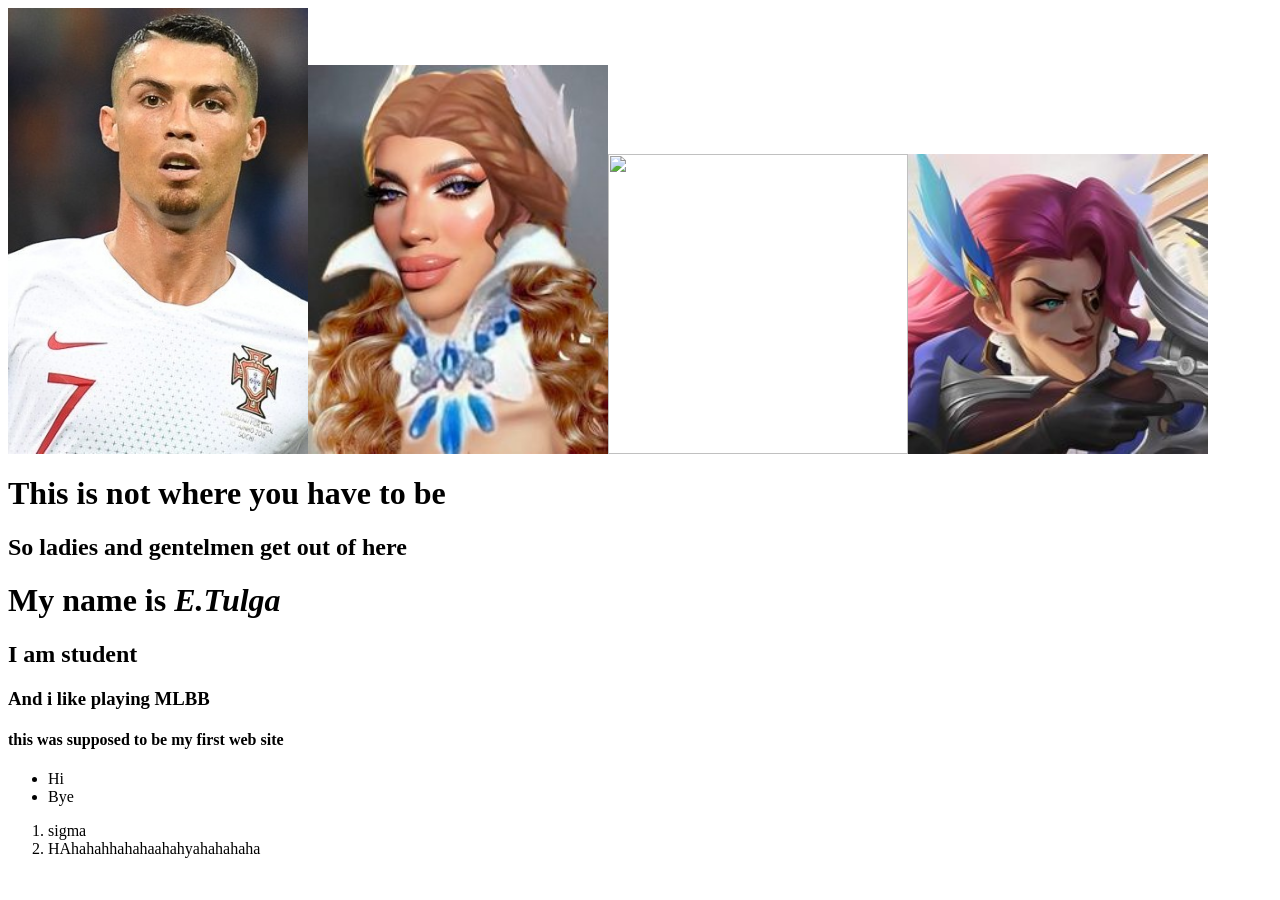
==== index.html @ 465ee71e "Update index.html" ====
<html>
  <body>
    <img src="gogo.jpg" width=300><img src="gogy.jpg" width=300><img src="gogu.jpg" width=300><img src="gogi.jpg" width=300>
    <h1> This is not where you have to be</h1>
    <h2> So ladies and gentelmen get out of here</h2>
  </body>
<h1>My name is <em>E.Tulga </em> </h1>
<h2>I am student</h2>
<h3>And i like playing <strong>MLBB</strong> </h3>
<h4>this was supposed to be my first web site </h4>
<ul>
  <li>Hi</li>
  <li>Bye</li>
</ul>
<ol>
  <li>sigma </li>
  <li>HAhahahhahahaahahyahahahaha</li>
</ol>
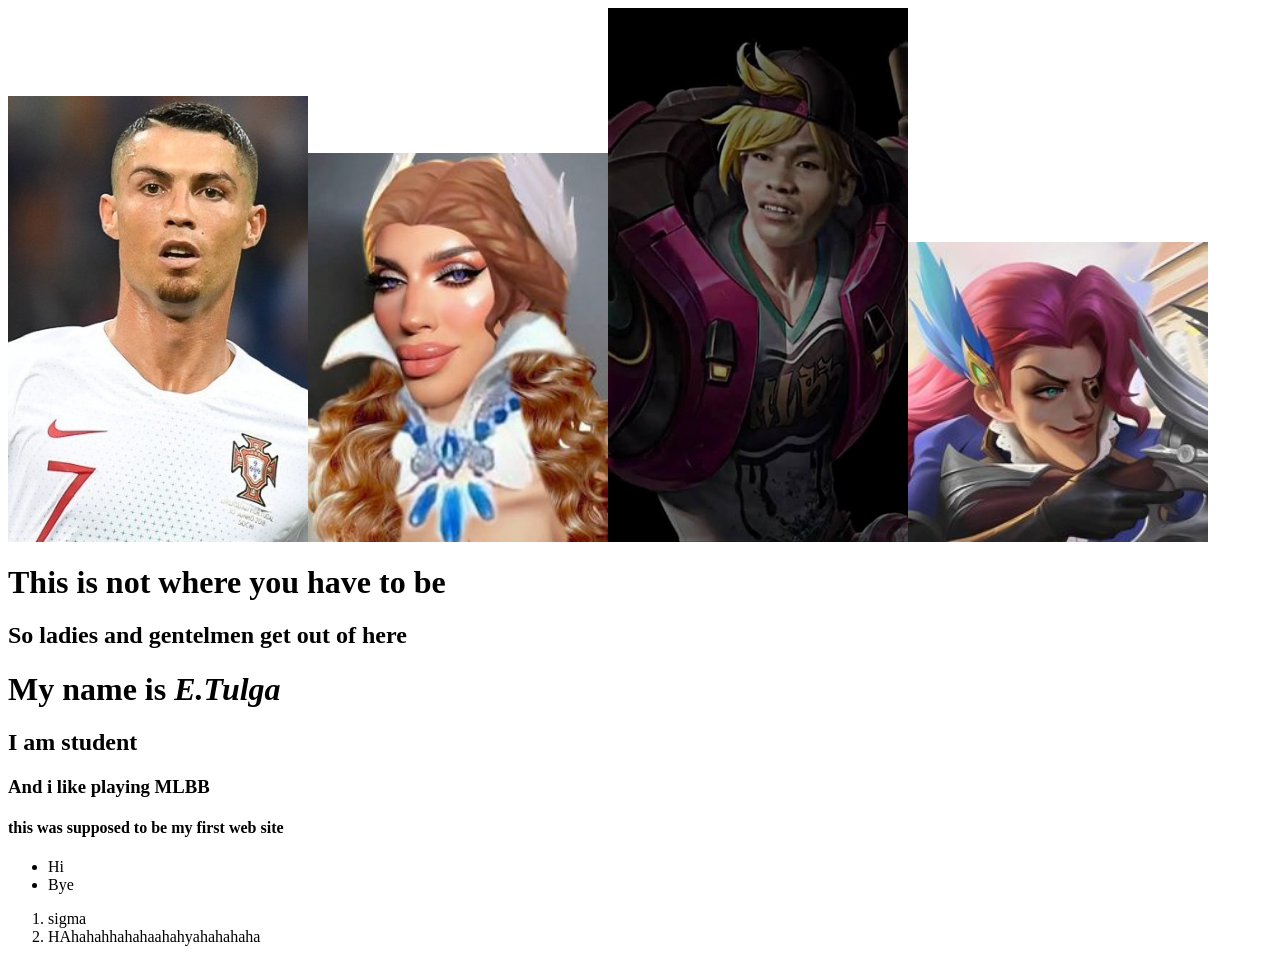
==== commit 76f4f2a1: "Update image file extension from .jpg to .jfif" ====
--- a/index.html
+++ b/index.html
@@ -1,6 +1,6 @@
 <html>
   <body>
-    <img src="gogo.jpg" width=300><img src="gogy.jpg" width=300><img src="gogu.jpg" width=300><img src="gogi.jpg" width=300>
+    <img src="gogo.jpg" width=300><img src="gogy.jpg" width=300><img src="gogu.jfif" width=300><img src="gogi.jpg" width=300>
     <h1> This is not where you have to be</h1>
     <h2> So ladies and gentelmen get out of here</h2>
   </body>
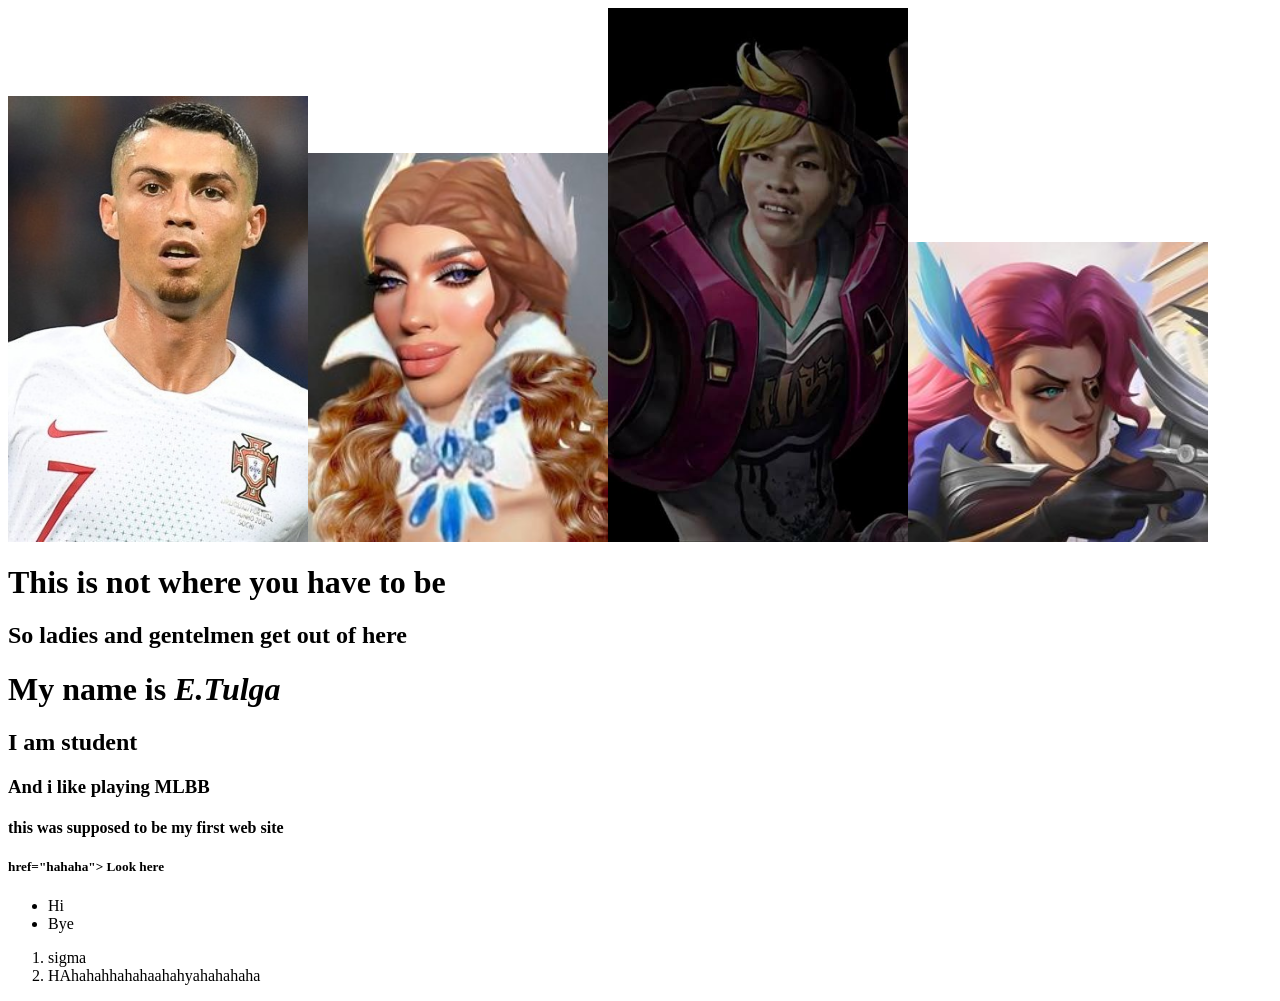
==== commit 8fc6b40f: "Update index.html" ====
--- a/index.html
+++ b/index.html
@@ -8,6 +8,7 @@
 <h2>I am student</h2>
 <h3>And i like playing <strong>MLBB</strong> </h3>
 <h4>this was supposed to be my first web site </h4>
+<h5><a>href="hahaha"> Look here</a></h5>
 <ul>
   <li>Hi</li>
   <li>Bye</li>
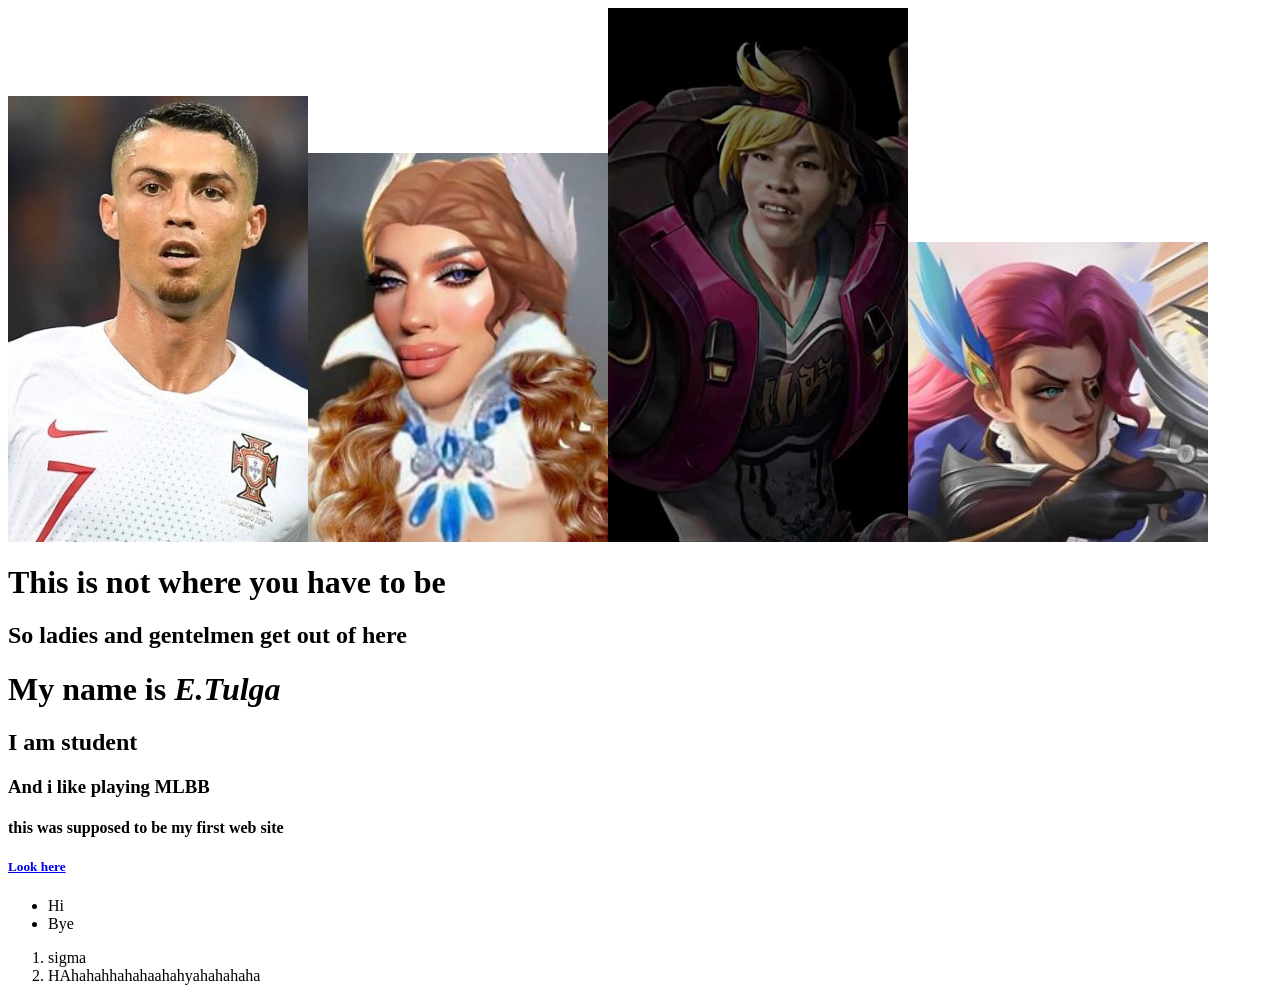
==== commit 0fbfa50e: "Fix anchor tag syntax in index.html" ====
--- a/index.html
+++ b/index.html
@@ -8,7 +8,7 @@
 <h2>I am student</h2>
 <h3>And i like playing <strong>MLBB</strong> </h3>
 <h4>this was supposed to be my first web site </h4>
-<h5><a>href="hahaha"> Look here</a></h5>
+<h5><a href="hahaha"> Look here</a></h5>
 <ul>
   <li>Hi</li>
   <li>Bye</li>
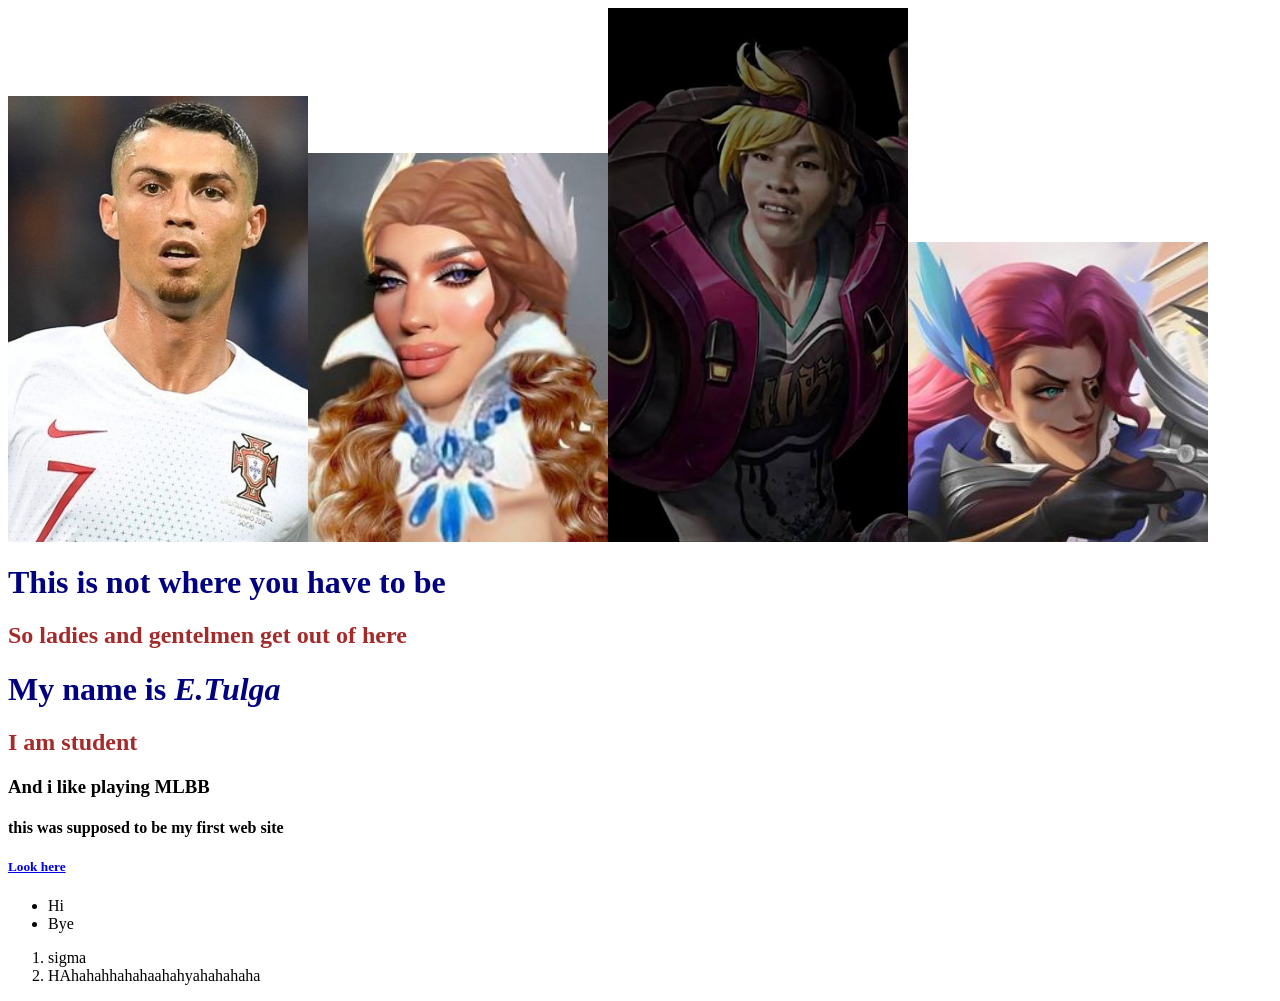
==== commit a3979162: "Update index.html" ====
--- a/index.html
+++ b/index.html
@@ -1,4 +1,7 @@
 <html>
+  <head>
+     <link rel="stylesheet" href=stylr.css>
+  </head>
   <body>
     <img src="gogo.jpg" width=300><img src="gogy.jpg" width=300><img src="gogu.jfif" width=300><img src="gogi.jpg" width=300>
     <h1> This is not where you have to be</h1>
@@ -8,7 +11,7 @@
 <h2>I am student</h2>
 <h3>And i like playing <strong>MLBB</strong> </h3>
 <h4>this was supposed to be my first web site </h4>
-<h5><a href="hahaha"> Look here</a></h5>
+<h5><a href="hahaha.html"> Look here</a></h5>
 <ul>
   <li>Hi</li>
   <li>Bye</li>
